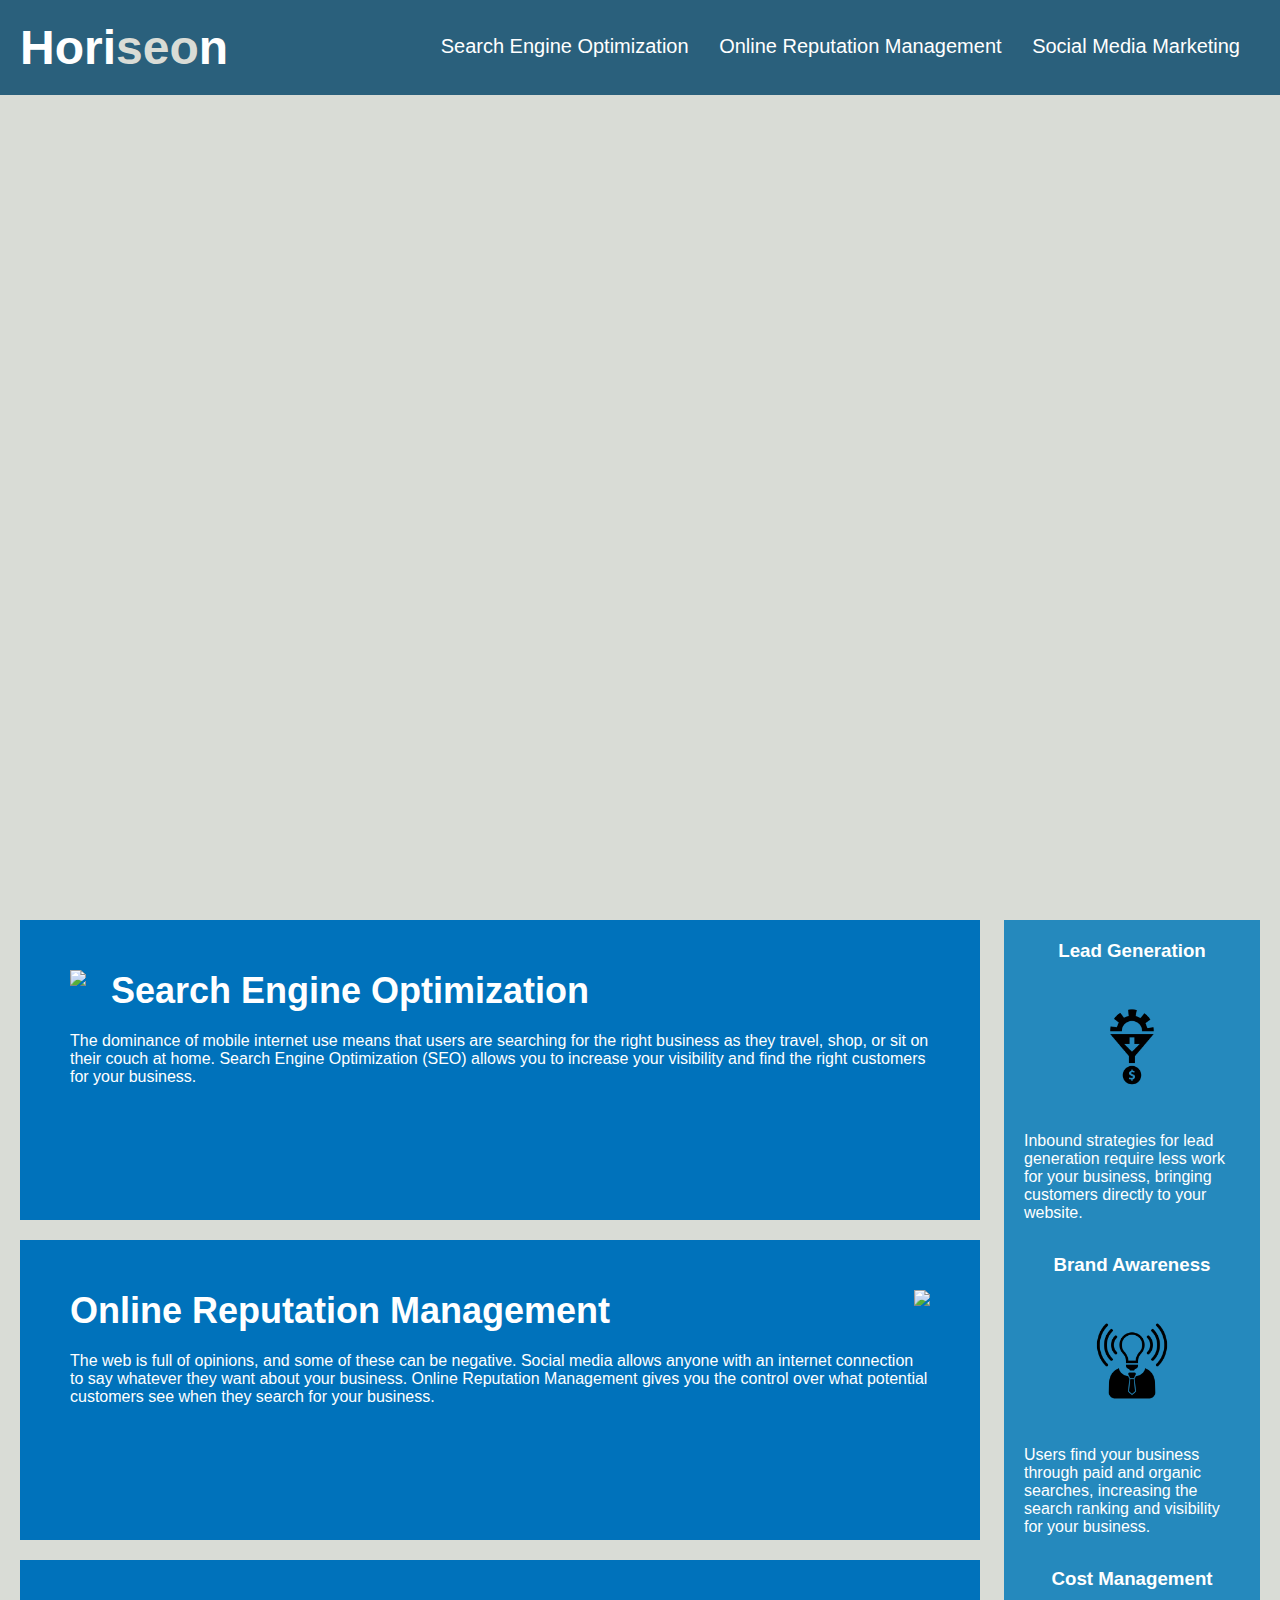
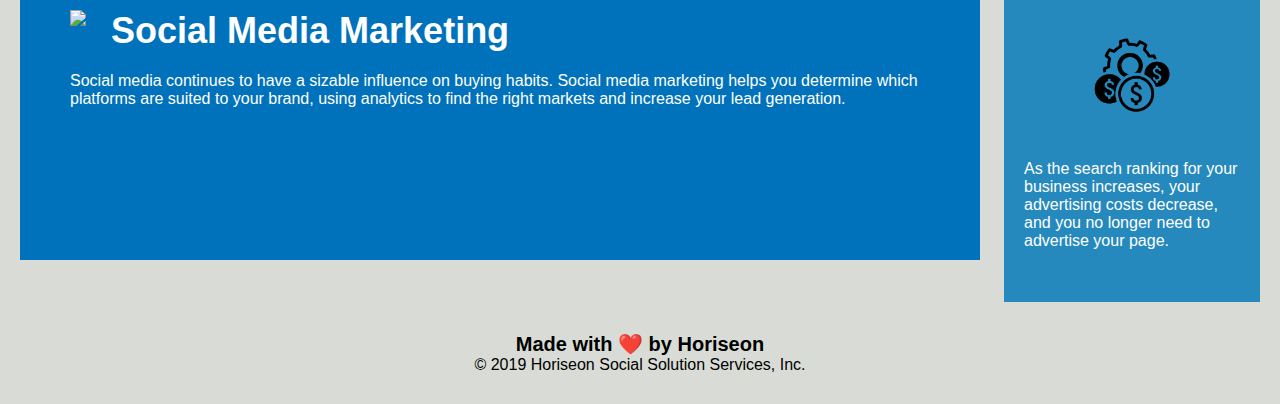
==== urban-octo-telegram-main/Develop/index.html @ e5fe3203 "adding starter code to repository" ====
<!DOCTYPE html>
<html lang="en-us">

<head>
    <meta charset="UTF-8" />
    <link rel="stylesheet" href="./assets/css/style.css">
    <title>website</title>
</head>

<body>
    <div class="header">
        <h1>Hori<span class="seo">seo</span>n</h1>
        <div>
            <ul>
                <li>
                    <a href="#search-engine-optimization">Search Engine Optimization</a>
                </li>
                <li>
                    <a href="#online-reputation-management">Online Reputation Management</a>
                </li>
                <li>
                    <a href="#social-media-marketing">Social Media Marketing</a>
                </li>
            </ul>
        </div>
    </div>
    <div class="hero"></div>
    <div class="content">
        <div class="search-engine-optimization">
            <img src="./assets/images/search-engine-optimization.jpg" class="float-left" />
            <h2>Search Engine Optimization</h2>
            <p>
                The dominance of mobile internet use means that users are searching for the right business as they travel, shop, or sit on their couch at home. Search Engine Optimization (SEO) allows you to increase your visibility and find the right customers for your business.
            </p>
        </div>
        <div id="online-reputation-management" class="online-reputation-management">
            <img src="./assets/images/online-reputation-management.jpg" class="float-right" />
            <h2>Online Reputation Management</h2>
            <p>
                The web is full of opinions, and some of these can be negative. Social media allows anyone with an internet connection to say whatever they want about your business. Online Reputation Management gives you the control over what potential customers see when they search for your business.
            </p>
        </div>
        <div id="social-media-marketing" class="social-media-marketing">
            <img src="./assets/images/social-media-marketing.jpg" class="float-left" />
            <h2>Social Media Marketing</h2>
            <p>
                Social media continues to have a sizable influence on buying habits. Social media marketing helps you determine which platforms are suited to your brand, using analytics to find the right markets and increase your lead generation.
            </p>
        </div>
    </div>
    <div class="benefits">
        <div class="benefit-lead">
            <h3>Lead Generation</h3>
            <img src="./assets/images/lead-generation.png" />
            <p>
                Inbound strategies for lead generation require less work for your business, bringing customers directly to your website.
            </p>
        </div>
        <div class="benefit-brand">
            <h3>Brand Awareness</h3>
            <img src="./assets/images/brand-awareness.png" />
            <p>
                Users find your business through paid and organic searches, increasing the search ranking and visibility for your business.
            </p>
        </div>
        <div class="benefit-cost">
            <h3>Cost Management</h3>
            <img src="./assets/images/cost-management.png"></img>
            <p>
                As the search ranking for your business increases, your advertising costs decrease, and you no longer need to advertise your page.
            </p>
        </div>
    </div>
    <div class="footer">
        <h2>Made with ❤️️ by Horiseon</h2>
        <p>
            &copy; 2019 Horiseon Social Solution Services, Inc.
        </p>
    </div>
</body>

</html>
---- urban-octo-telegram-main/Develop/assets/css/style.css ----
* {
    box-sizing: border-box;
    padding: 0;
    margin: 0;
}

body {
    background-color: #d9dcd6;
}

.header {
    padding: 20px;
    font-family: 'Trebuchet MS', 'Lucida Sans Unicode', 'Lucida Grande', 'Lucida Sans', Arial, sans-serif;
    background-color: #2a607c;
    color: #ffffff;
}

.header h1 {
    display: inline-block;
    font-size: 48px;
}

.header h1 .seo {
    color: #d9dcd6;
}

.header div {
    padding-top: 15px;
    margin-right: 20px;
    float: right;
    font-family: 'Gill Sans', 'Gill Sans MT', Calibri, 'Trebuchet MS', sans-serif;
    font-size: 20px;
}

.header div ul {
    list-style-type: none;
}

.header div ul li {
    display: inline-block;
    margin-left: 25px;
}

a {
    color: #ffffff;
    text-decoration: none;
}

p {
    font-size: 16px;
}

.hero {
    height: 800px;
    width: 100%;
    margin-bottom: 25px;
    background-image: url("../images/digital-marketing-meeting.jpg");
    background-size: cover;
    background-position: center;
}

.float-left {
    float: left;
    margin-right: 25px;
}

.float-right {
    float: right;
    margin-left: 25px;
}

.content {
    width: 75%;
    display: inline-block;
    margin-left: 20px;
}

.benefits {
    margin-right: 20px;
    padding: 20px;
    clear: both;
    float: right;
    width: 20%;
    height: 100%;
    font-family: 'Gill Sans', 'Gill Sans MT', Calibri, 'Trebuchet MS', sans-serif;
    background-color: #2589bd;
}

.benefit-lead {
    margin-bottom: 32px;
    color: #ffffff;
}

.benefit-brand {
    margin-bottom: 32px;
    color: #ffffff;
}

.benefit-cost {
    margin-bottom: 32px;
    color: #ffffff;
}

.benefit-lead h3 {
    margin-bottom: 10px;
    text-align: center;
}

.benefit-brand h3 {
    margin-bottom: 10px;
    text-align: center;
}

.benefit-cost h3 {
    margin-bottom: 10px;
    text-align: center;
}

.benefit-lead img {
    display: block;
    margin: 10px auto;
    max-width: 150px;
}

.benefit-brand img {
    display: block;
    margin: 10px auto;
    max-width: 150px;
}

.benefit-cost img {
    display: block;
    margin: 10px auto;
    max-width: 150px;
}

.search-engine-optimization {
    margin-bottom: 20px;
    padding: 50px;
    height: 300px;
    font-family: 'Gill Sans', 'Gill Sans MT', Calibri, 'Trebuchet MS', sans-serif;
    background-color: #0072bb;
    color: #ffffff;
}

.online-reputation-management {
    margin-bottom: 20px;
    padding: 50px;
    height: 300px;
    font-family: 'Gill Sans', 'Gill Sans MT', Calibri, 'Trebuchet MS', sans-serif;
    background-color: #0072bb;
    color: #ffffff;
}

.social-media-marketing {
    margin-bottom: 20px;
    padding: 50px;
    height: 300px;
    font-family: 'Gill Sans', 'Gill Sans MT', Calibri, 'Trebuchet MS', sans-serif;
    background-color: #0072bb;
    color: #ffffff;
}

.search-engine-optimization img {
    max-height: 200px;
}

.online-reputation-management img {
    max-height: 200px;
}

.social-media-marketing img {
    max-height: 200px;
}

.search-engine-optimization h2 {
    margin-bottom: 20px;
    font-size: 36px;
}

.online-reputation-management h2 {
    margin-bottom: 20px;
    font-size: 36px;
}

.social-media-marketing h2 {
    margin-bottom: 20px;
    font-size: 36px;
}

.footer {
    padding: 30px;
    clear: both;
    font-family: 'Trebuchet MS', 'Lucida Sans Unicode', 'Lucida Grande', 'Lucida Sans', Arial, sans-serif;
    text-align: center;
}

.footer h2 {
    font-size: 20px;
}
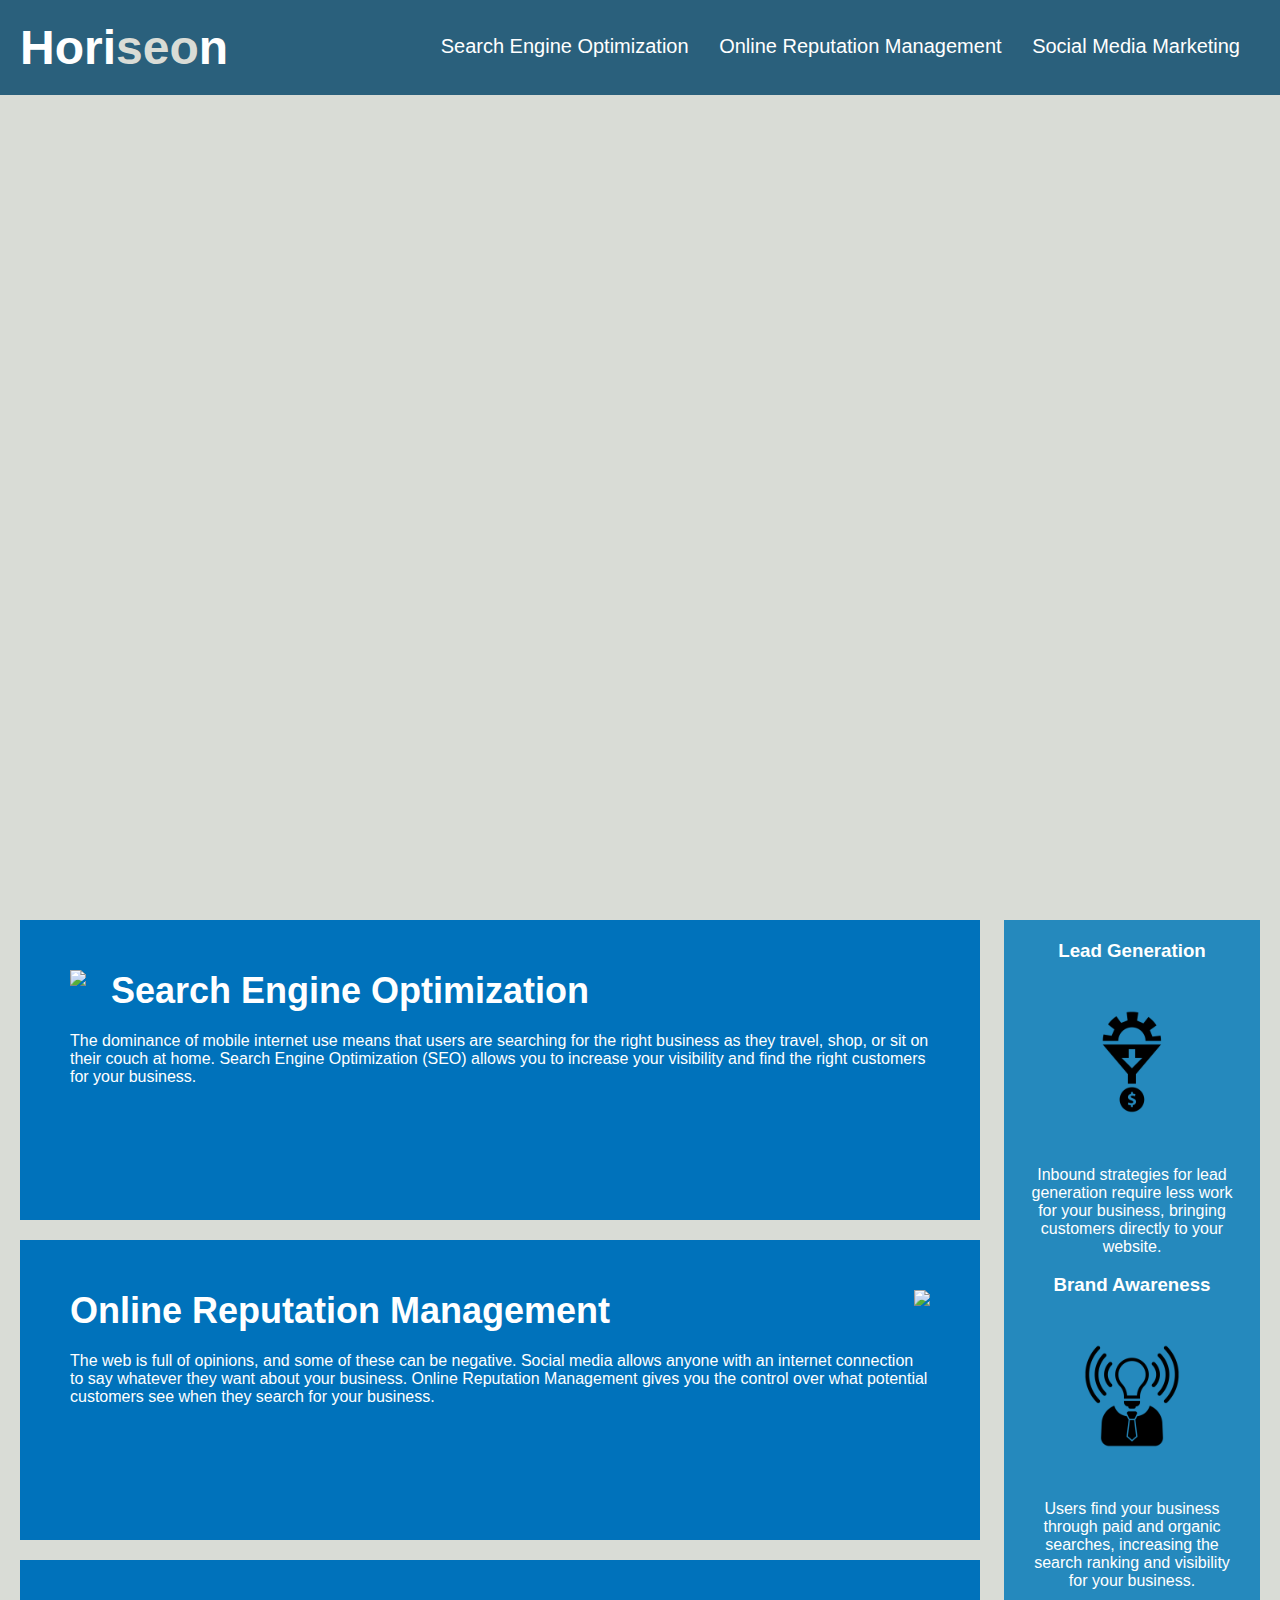
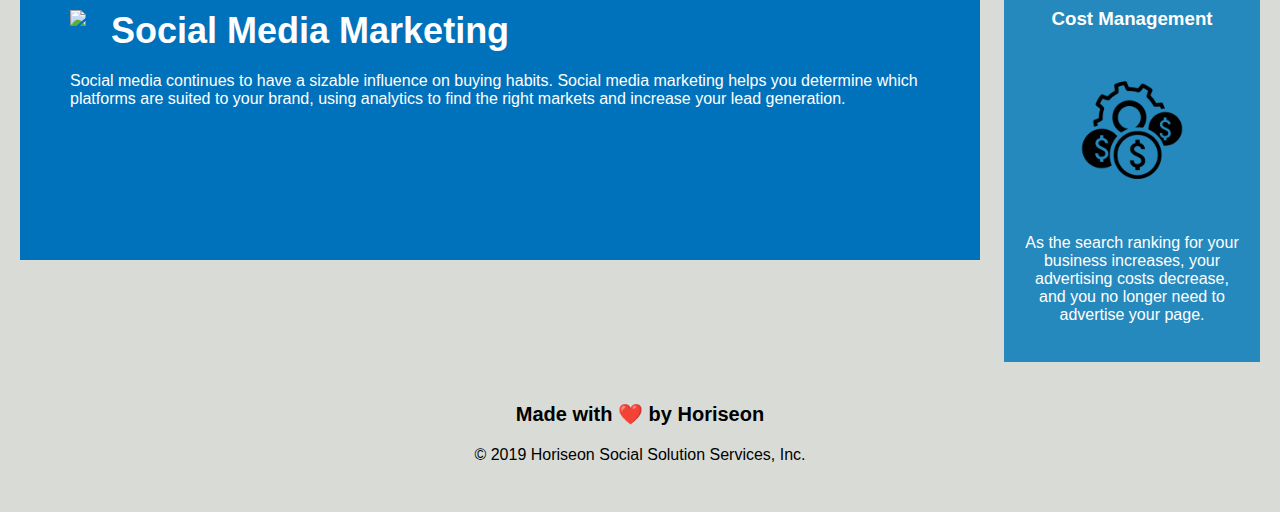
==== commit ac56af99: "Added HTML Syntax, Consolidated CSS file" ====
--- a/urban-octo-telegram-main/Develop/index.html
+++ b/urban-octo-telegram-main/Develop/index.html
@@ -4,12 +4,11 @@
 <head>
     <meta charset="UTF-8" />
     <link rel="stylesheet" href="./assets/css/style.css">
-    <title>website</title>
+    <title>Horiseon Social Solutions</title>
 </head>
 
-<body>
-    <div class="header">
-        <h1>Hori<span class="seo">seo</span>n</h1>
+<header class="header">
+    <h1>Hori<span class="seo">seo</span>n</h1>
         <div>
             <ul>
                 <li>
@@ -23,60 +22,61 @@
                 </li>
             </ul>
         </div>
-    </div>
-    <div class="hero"></div>
-    <div class="content">
-        <div class="search-engine-optimization">
+</header>
+<body>
+    <section class="hero"></section>
+    <section class="content">
+        <article>
             <img src="./assets/images/search-engine-optimization.jpg" class="float-left" />
             <h2>Search Engine Optimization</h2>
             <p>
                 The dominance of mobile internet use means that users are searching for the right business as they travel, shop, or sit on their couch at home. Search Engine Optimization (SEO) allows you to increase your visibility and find the right customers for your business.
             </p>
-        </div>
-        <div id="online-reputation-management" class="online-reputation-management">
+        </article>
+        <article id="online-reputation-management" class="online-reputation-management">
             <img src="./assets/images/online-reputation-management.jpg" class="float-right" />
             <h2>Online Reputation Management</h2>
-            <p>
-                The web is full of opinions, and some of these can be negative. Social media allows anyone with an internet connection to say whatever they want about your business. Online Reputation Management gives you the control over what potential customers see when they search for your business.
-            </p>
-        </div>
-        <div id="social-media-marketing" class="social-media-marketing">
+                <p>
+                    The web is full of opinions, and some of these can be negative. Social media allows anyone with an internet connection to say whatever they want about your business. Online Reputation Management gives you the control over what potential customers see when they search for your business.
+                </p>
+        </article>
+        <article id="social-media-marketing" class="social-media-marketing">
             <img src="./assets/images/social-media-marketing.jpg" class="float-left" />
             <h2>Social Media Marketing</h2>
-            <p>
+                <p>
                 Social media continues to have a sizable influence on buying habits. Social media marketing helps you determine which platforms are suited to your brand, using analytics to find the right markets and increase your lead generation.
-            </p>
-        </div>
-    </div>
-    <div class="benefits">
-        <div class="benefit-lead">
+                </p>
+        </article>
+    </section>
+    <aside class="benefits">
+        <div >
             <h3>Lead Generation</h3>
             <img src="./assets/images/lead-generation.png" />
-            <p>
-                Inbound strategies for lead generation require less work for your business, bringing customers directly to your website.
-            </p>
+                <p>
+                     Inbound strategies for lead generation require less work for your business, bringing customers directly to your website.
+                </p>
         </div>
-        <div class="benefit-brand">
+        <div>
             <h3>Brand Awareness</h3>
             <img src="./assets/images/brand-awareness.png" />
-            <p>
-                Users find your business through paid and organic searches, increasing the search ranking and visibility for your business.
-            </p>
+                <p>
+                    Users find your business through paid and organic searches, increasing the search ranking and visibility for your business.
+                </p>
         </div>
-        <div class="benefit-cost">
+        <div>
             <h3>Cost Management</h3>
             <img src="./assets/images/cost-management.png"></img>
-            <p>
-                As the search ranking for your business increases, your advertising costs decrease, and you no longer need to advertise your page.
-            </p>
+                <p>
+                     As the search ranking for your business increases, your advertising costs decrease, and you no longer need to advertise your page.
+                </p>
         </div>
-    </div>
-    <div class="footer">
+    </aside>
+</body>
+    <footer class="footer">
         <h2>Made with ❤️️ by Horiseon</h2>
         <p>
             &copy; 2019 Horiseon Social Solution Services, Inc.
         </p>
-    </div>
-</body>
+    </footer>
 
 </html>
--- a/urban-octo-telegram-main/Develop/assets/css/style.css
+++ b/urban-octo-telegram-main/Develop/assets/css/style.css
@@ -1,7 +1,8 @@
+
 * {
     box-sizing: border-box;
-    padding: 0;
     margin: 0;
+       
 }
 
 body {
@@ -48,6 +49,7 @@
 
 p {
     font-size: 16px;
+    margin-bottom: 18px;
 }
 
 .hero {
@@ -86,6 +88,13 @@
     background-color: #2589bd;
 }
 
+aside {
+    margin-bottom: 32px;
+    color: #ffffff;
+    margin-bottom: 10px;
+    text-align: center;
+}
+/* Code below consolidated into aside
 .benefit-lead {
     margin-bottom: 32px;
     color: #ffffff;
@@ -115,7 +124,9 @@
     margin-bottom: 10px;
     text-align: center;
 }
-
+*/
+
+/* THE Code below does not appear to change any of the images and can be removed
 .benefit-lead img {
     display: block;
     margin: 10px auto;
@@ -133,6 +144,16 @@
     margin: 10px auto;
     max-width: 150px;
 }
+*/
+article {
+    margin-bottom: 20px;
+    padding: 50px;
+    height: 300px;
+    font-family: 'Gill Sans', 'Gill Sans MT', Calibri, 'Trebuchet MS', sans-serif;
+    background-color: #0072bb;
+    color: #ffffff;
+}
+/* Consolidated Code to Article class
 
 .search-engine-optimization {
     margin-bottom: 20px;
@@ -160,7 +181,11 @@
     background-color: #0072bb;
     color: #ffffff;
 }
-
+*/
+img {
+    max-height: 200px;
+}
+/* Consolidated into img
 .search-engine-optimization img {
     max-height: 200px;
 }
@@ -172,7 +197,12 @@
 .social-media-marketing img {
     max-height: 200px;
 }
-
+*/
+h2 {
+    margin-bottom: 20px;
+    font-size: 36px;
+}
+/* Consolidated into h2
 .search-engine-optimization h2 {
     margin-bottom: 20px;
     font-size: 36px;
@@ -187,7 +217,7 @@
     margin-bottom: 20px;
     font-size: 36px;
 }
-
+*/
 .footer {
     padding: 30px;
     clear: both;
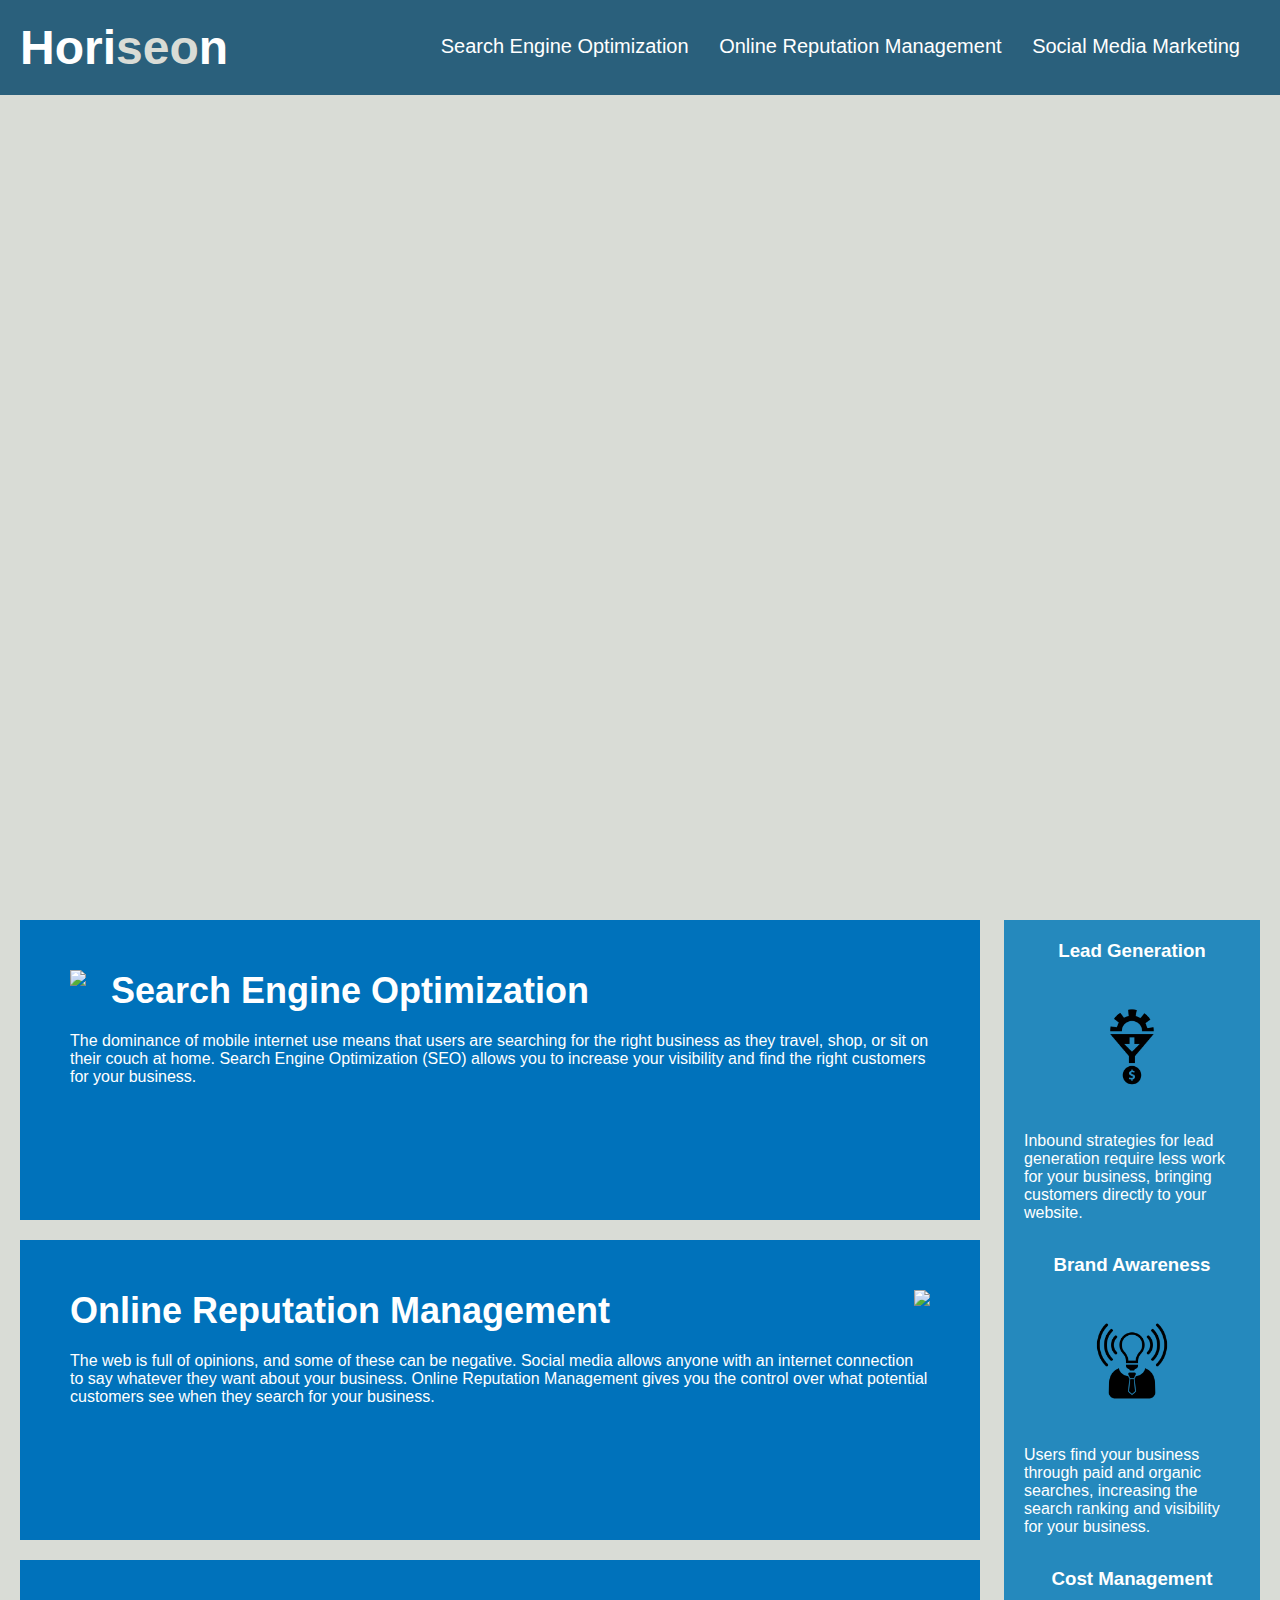
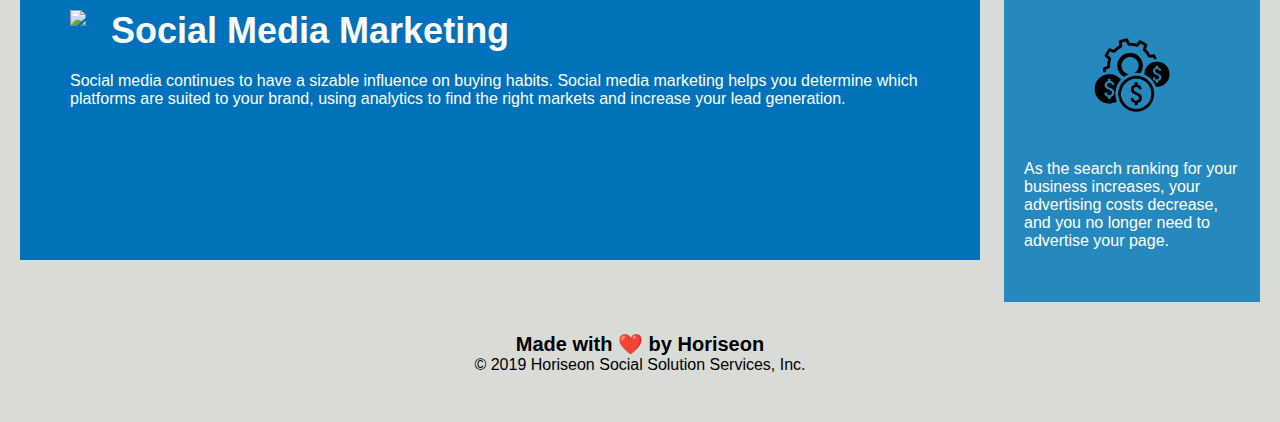
==== commit 15c6d791: "Made Corrections in CSS consolidation and Broken ID" ====
--- a/urban-octo-telegram-main/Develop/index.html
+++ b/urban-octo-telegram-main/Develop/index.html
@@ -7,9 +7,10 @@
     <title>Horiseon Social Solutions</title>
 </head>
 
-<header class="header">
-    <h1>Hori<span class="seo">seo</span>n</h1>
-        <div>
+<body>
+    <header class="header">
+        <h1>Hori<span class="seo">seo</span>n</h1>
+        <nav>
             <ul>
                 <li>
                     <a href="#search-engine-optimization">Search Engine Optimization</a>
@@ -21,62 +22,72 @@
                     <a href="#social-media-marketing">Social Media Marketing</a>
                 </li>
             </ul>
-        </div>
-</header>
-<body>
+        </nav>
+    </header>
+
     <section class="hero"></section>
     <section class="content">
-        <article>
+        <article id="search-engine-optimization">
             <img src="./assets/images/search-engine-optimization.jpg" class="float-left" />
             <h2>Search Engine Optimization</h2>
             <p>
-                The dominance of mobile internet use means that users are searching for the right business as they travel, shop, or sit on their couch at home. Search Engine Optimization (SEO) allows you to increase your visibility and find the right customers for your business.
+                The dominance of mobile internet use means that users are searching for the right business as they
+                travel, shop, or sit on their couch at home. Search Engine Optimization (SEO) allows you to increase
+                your visibility and find the right customers for your business.
             </p>
         </article>
-        <article id="online-reputation-management" class="online-reputation-management">
+        <article id="online-reputation-management">
             <img src="./assets/images/online-reputation-management.jpg" class="float-right" />
             <h2>Online Reputation Management</h2>
-                <p>
-                    The web is full of opinions, and some of these can be negative. Social media allows anyone with an internet connection to say whatever they want about your business. Online Reputation Management gives you the control over what potential customers see when they search for your business.
-                </p>
+            <p>
+                The web is full of opinions, and some of these can be negative. Social media allows anyone with an
+                internet connection to say whatever they want about your business. Online Reputation Management gives
+                you the control over what potential customers see when they search for your business.
+            </p>
         </article>
-        <article id="social-media-marketing" class="social-media-marketing">
+        <article id="social-media-marketing">
             <img src="./assets/images/social-media-marketing.jpg" class="float-left" />
             <h2>Social Media Marketing</h2>
-                <p>
-                Social media continues to have a sizable influence on buying habits. Social media marketing helps you determine which platforms are suited to your brand, using analytics to find the right markets and increase your lead generation.
-                </p>
+            <p>
+                Social media continues to have a sizable influence on buying habits. Social media marketing helps you
+                determine which platforms are suited to your brand, using analytics to find the right markets and
+                increase your lead generation.
+            </p>
         </article>
     </section>
     <aside class="benefits">
-        <div >
+        <div class="benefit">
             <h3>Lead Generation</h3>
             <img src="./assets/images/lead-generation.png" />
-                <p>
-                     Inbound strategies for lead generation require less work for your business, bringing customers directly to your website.
-                </p>
+            <p>
+                Inbound strategies for lead generation require less work for your business, bringing customers directly
+                to your website.
+            </p>
         </div>
-        <div>
+        <div class="benefit">
             <h3>Brand Awareness</h3>
             <img src="./assets/images/brand-awareness.png" />
-                <p>
-                    Users find your business through paid and organic searches, increasing the search ranking and visibility for your business.
-                </p>
+            <p>
+                Users find your business through paid and organic searches, increasing the search ranking and visibility
+                for your business.
+            </p>
         </div>
-        <div>
+        <div class="benefit">
             <h3>Cost Management</h3>
             <img src="./assets/images/cost-management.png"></img>
-                <p>
-                     As the search ranking for your business increases, your advertising costs decrease, and you no longer need to advertise your page.
-                </p>
+            <p>
+                As the search ranking for your business increases, your advertising costs decrease, and you no longer
+                need to advertise your page.
+            </p>
         </div>
     </aside>
-</body>
+
     <footer class="footer">
         <h2>Made with ❤️️ by Horiseon</h2>
         <p>
             &copy; 2019 Horiseon Social Solution Services, Inc.
         </p>
     </footer>
+</body>
 
-</html>
+</html>--- a/urban-octo-telegram-main/Develop/assets/css/style.css
+++ b/urban-octo-telegram-main/Develop/assets/css/style.css
@@ -1,8 +1,7 @@
-
 * {
     box-sizing: border-box;
     margin: 0;
-       
+
 }
 
 body {
@@ -25,7 +24,7 @@
     color: #d9dcd6;
 }
 
-.header div {
+.header nav {
     padding-top: 15px;
     margin-right: 20px;
     float: right;
@@ -33,11 +32,11 @@
     font-size: 20px;
 }
 
-.header div ul {
+.header nav ul {
     list-style-type: none;
 }
 
-.header div ul li {
+.header nav ul li {
     display: inline-block;
     margin-left: 25px;
 }
@@ -88,74 +87,23 @@
     background-color: #2589bd;
 }
 
-aside {
-    margin-bottom: 32px;
-    color: #ffffff;
-    margin-bottom: 10px;
-    text-align: center;
-}
-/* Code below consolidated into aside
-.benefit-lead {
+.benefit {
     margin-bottom: 32px;
     color: #ffffff;
 }
 
-.benefit-brand {
-    margin-bottom: 32px;
-    color: #ffffff;
-}
-
-.benefit-cost {
-    margin-bottom: 32px;
-    color: #ffffff;
-}
-
-.benefit-lead h3 {
+.benefit h3 {
     margin-bottom: 10px;
     text-align: center;
 }
 
-.benefit-brand h3 {
-    margin-bottom: 10px;
-    text-align: center;
-}
-
-.benefit-cost h3 {
-    margin-bottom: 10px;
-    text-align: center;
-}
-*/
-
-/* THE Code below does not appear to change any of the images and can be removed
-.benefit-lead img {
+.benefit img {
     display: block;
     margin: 10px auto;
     max-width: 150px;
 }
 
-.benefit-brand img {
-    display: block;
-    margin: 10px auto;
-    max-width: 150px;
-}
-
-.benefit-cost img {
-    display: block;
-    margin: 10px auto;
-    max-width: 150px;
-}
-*/
-article {
-    margin-bottom: 20px;
-    padding: 50px;
-    height: 300px;
-    font-family: 'Gill Sans', 'Gill Sans MT', Calibri, 'Trebuchet MS', sans-serif;
-    background-color: #0072bb;
-    color: #ffffff;
-}
-/* Consolidated Code to Article class
-
-.search-engine-optimization {
+.content article {
     margin-bottom: 20px;
     padding: 50px;
     height: 300px;
@@ -164,27 +112,10 @@
     color: #ffffff;
 }
 
-.online-reputation-management {
-    margin-bottom: 20px;
-    padding: 50px;
-    height: 300px;
-    font-family: 'Gill Sans', 'Gill Sans MT', Calibri, 'Trebuchet MS', sans-serif;
-    background-color: #0072bb;
-    color: #ffffff;
+.content img {
+    max-height: 200px;
 }
 
-.social-media-marketing {
-    margin-bottom: 20px;
-    padding: 50px;
-    height: 300px;
-    font-family: 'Gill Sans', 'Gill Sans MT', Calibri, 'Trebuchet MS', sans-serif;
-    background-color: #0072bb;
-    color: #ffffff;
-}
-*/
-img {
-    max-height: 200px;
-}
 /* Consolidated into img
 .search-engine-optimization img {
     max-height: 200px;
@@ -198,10 +129,11 @@
     max-height: 200px;
 }
 */
-h2 {
+.content h2 {
     margin-bottom: 20px;
     font-size: 36px;
 }
+
 /* Consolidated into h2
 .search-engine-optimization h2 {
     margin-bottom: 20px;
@@ -227,4 +159,4 @@
 
 .footer h2 {
     font-size: 20px;
-}
+}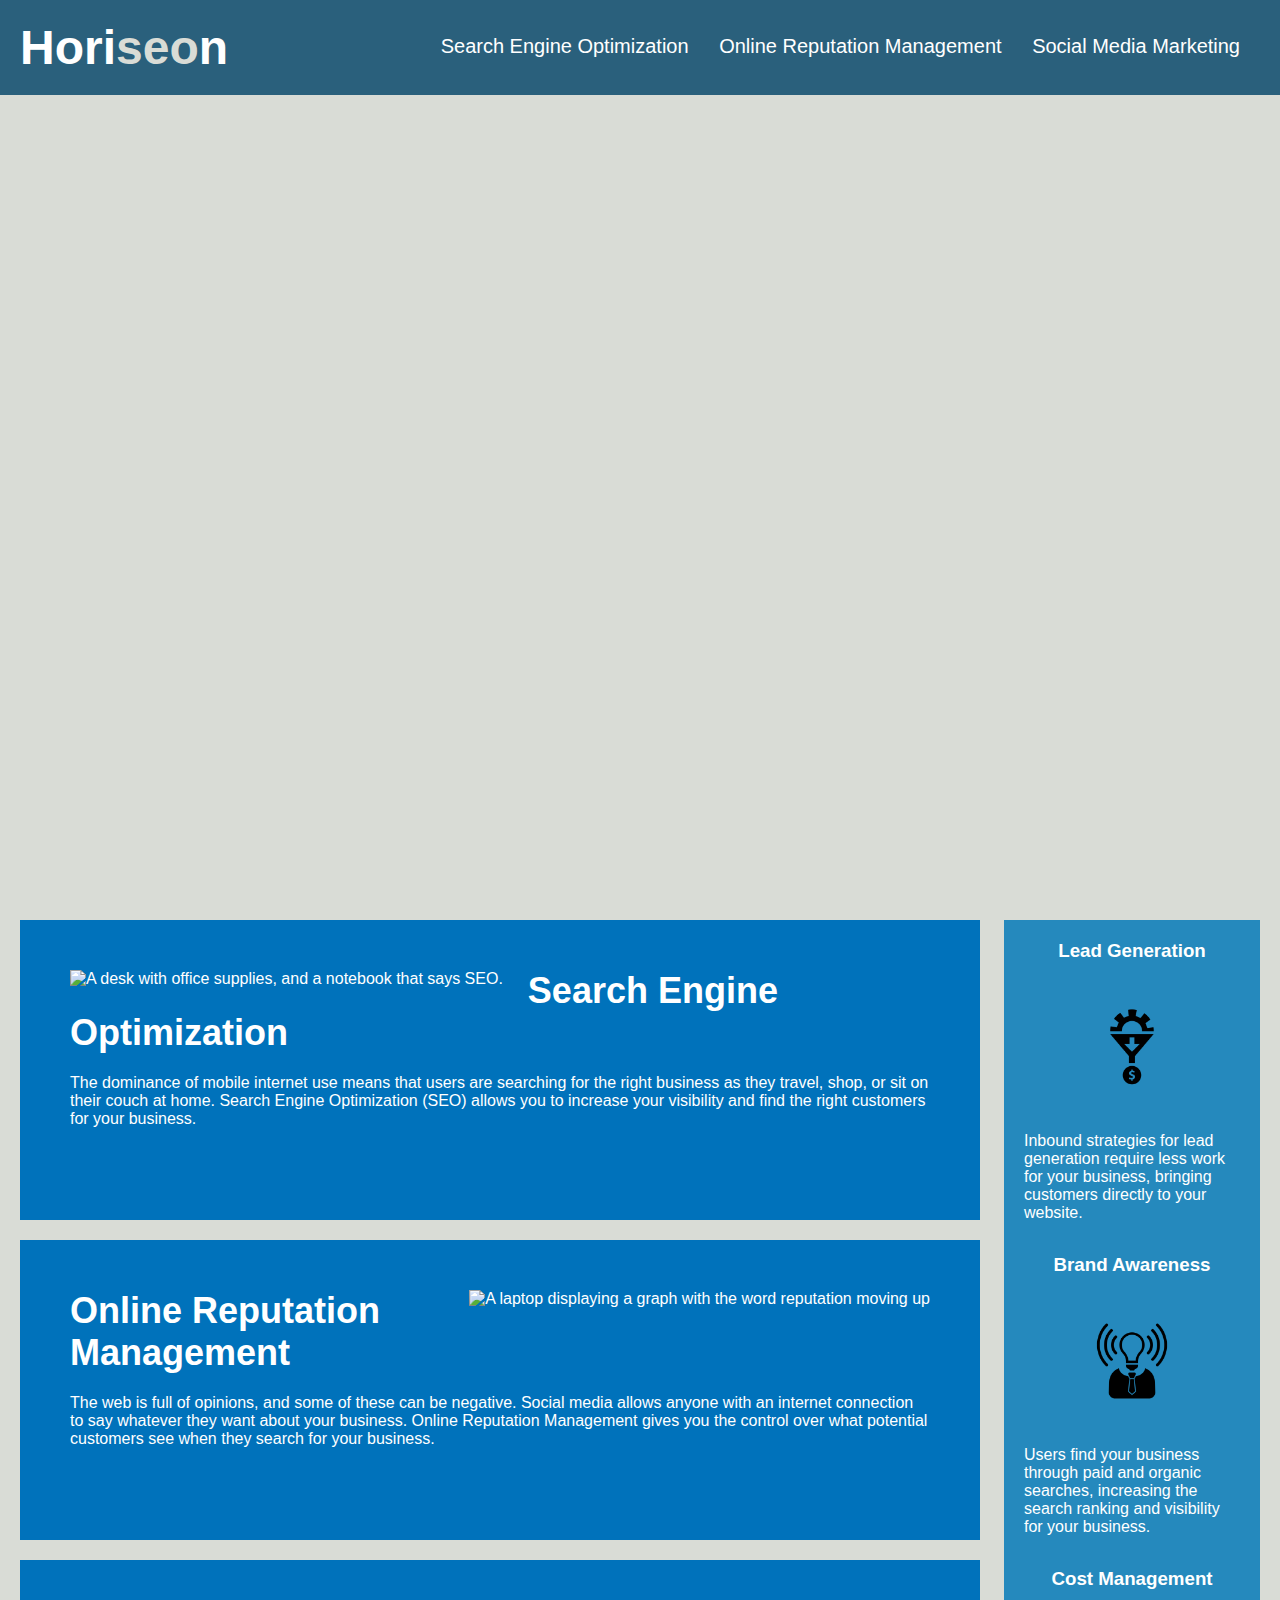
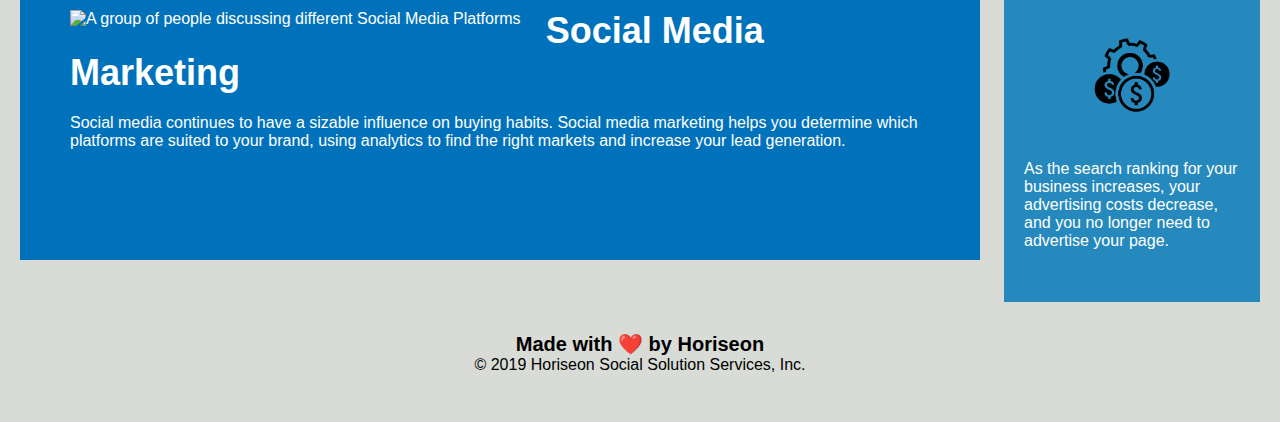
==== commit 9a27c6f3: "Added alt text to 3 images" ====
--- a/urban-octo-telegram-main/Develop/index.html
+++ b/urban-octo-telegram-main/Develop/index.html
@@ -28,7 +28,8 @@
     <section class="hero"></section>
     <section class="content">
         <article id="search-engine-optimization">
-            <img src="./assets/images/search-engine-optimization.jpg" class="float-left" />
+            <img src="./assets/images/search-engine-optimization.jpg"
+                alt="A desk with office supplies, and a notebook that says SEO." class="float-left" />
             <h2>Search Engine Optimization</h2>
             <p>
                 The dominance of mobile internet use means that users are searching for the right business as they
@@ -37,7 +38,8 @@
             </p>
         </article>
         <article id="online-reputation-management">
-            <img src="./assets/images/online-reputation-management.jpg" class="float-right" />
+            <img src="./assets/images/online-reputation-management.jpg"
+                alt="A laptop displaying a graph with the word reputation moving up" class="float-right" />
             <h2>Online Reputation Management</h2>
             <p>
                 The web is full of opinions, and some of these can be negative. Social media allows anyone with an
@@ -46,7 +48,8 @@
             </p>
         </article>
         <article id="social-media-marketing">
-            <img src="./assets/images/social-media-marketing.jpg" class="float-left" />
+            <img src="./assets/images/social-media-marketing.jpg"
+                alt="A group of people discussing different Social Media Platforms" class="float-left" />
             <h2>Social Media Marketing</h2>
             <p>
                 Social media continues to have a sizable influence on buying habits. Social media marketing helps you
--- a/urban-octo-telegram-main/Develop/assets/css/style.css
+++ b/urban-octo-telegram-main/Develop/assets/css/style.css
@@ -76,6 +76,24 @@
     margin-left: 20px;
 }
 
+.content article {
+    margin-bottom: 20px;
+    padding: 50px;
+    height: 300px;
+    font-family: 'Gill Sans', 'Gill Sans MT', Calibri, 'Trebuchet MS', sans-serif;
+    background-color: #0072bb;
+    color: #ffffff;
+}
+
+.content img {
+    max-height: 200px;
+}
+
+.content h2 {
+    margin-bottom: 20px;
+    font-size: 36px;
+}
+
 .benefits {
     margin-right: 20px;
     padding: 20px;
@@ -103,53 +121,6 @@
     max-width: 150px;
 }
 
-.content article {
-    margin-bottom: 20px;
-    padding: 50px;
-    height: 300px;
-    font-family: 'Gill Sans', 'Gill Sans MT', Calibri, 'Trebuchet MS', sans-serif;
-    background-color: #0072bb;
-    color: #ffffff;
-}
-
-.content img {
-    max-height: 200px;
-}
-
-/* Consolidated into img
-.search-engine-optimization img {
-    max-height: 200px;
-}
-
-.online-reputation-management img {
-    max-height: 200px;
-}
-
-.social-media-marketing img {
-    max-height: 200px;
-}
-*/
-.content h2 {
-    margin-bottom: 20px;
-    font-size: 36px;
-}
-
-/* Consolidated into h2
-.search-engine-optimization h2 {
-    margin-bottom: 20px;
-    font-size: 36px;
-}
-
-.online-reputation-management h2 {
-    margin-bottom: 20px;
-    font-size: 36px;
-}
-
-.social-media-marketing h2 {
-    margin-bottom: 20px;
-    font-size: 36px;
-}
-*/
 .footer {
     padding: 30px;
     clear: both;
